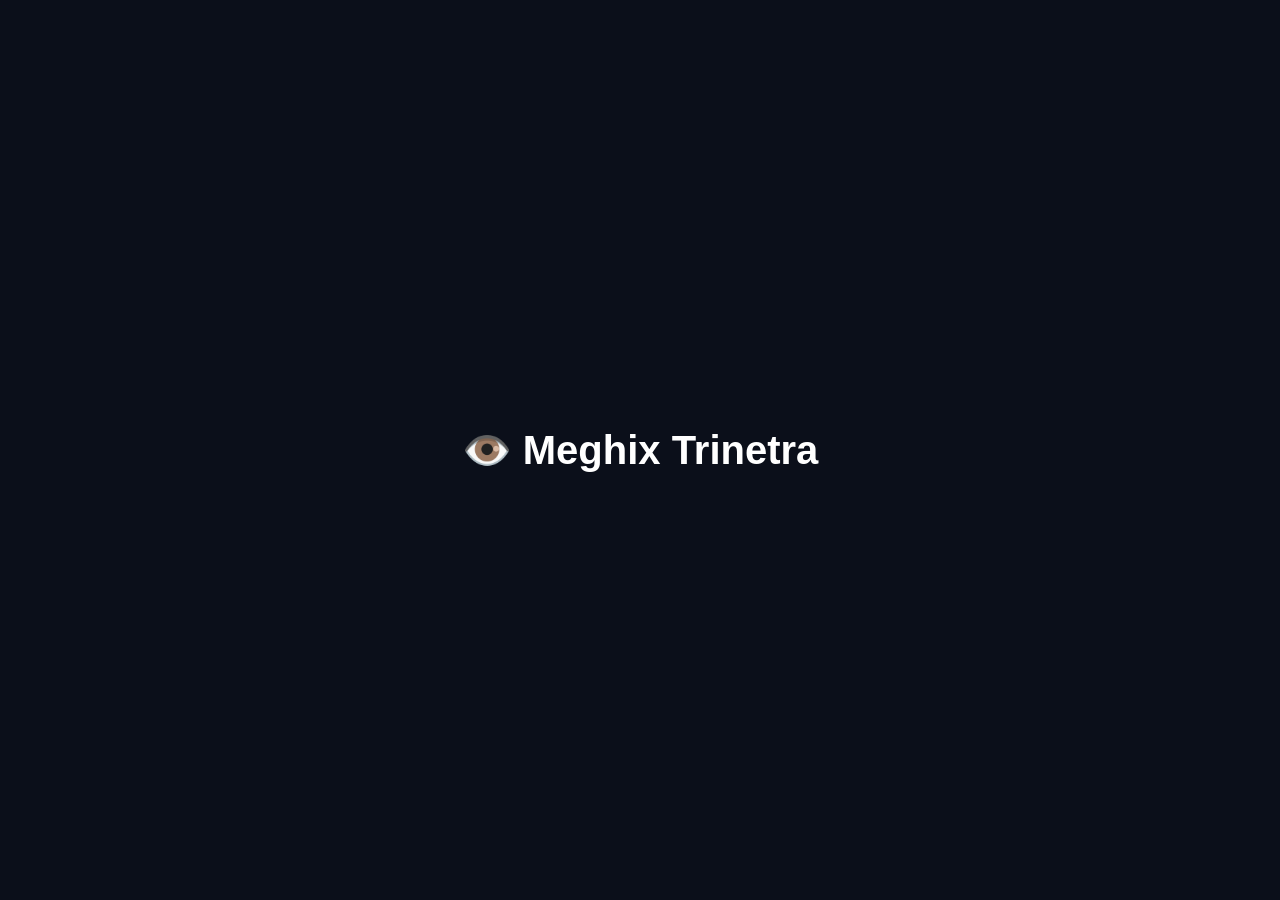
==== final project/templates/index.html @ d05fb09b "Update index.html" ====
<!DOCTYPE html>
<html>
<head>
  <title>Meghix Trinetra</title>
  <style>
    body {
      margin: 0;
      height: 100vh;
      display: flex;
      justify-content: center;
      align-items: center;
      background: #0b0f1a;
      color: white;
      font-family: Arial;
    }

    .logo {
      font-size: 40px;
      font-weight: bold;
      text-align: center;
      animation: fade 2s ease-in-out infinite alternate;
    }

    @keyframes fade {
      from { opacity: 0.3; transform: scale(0.95); }
      to { opacity: 1; transform: scale(1.05); }
    }
  </style>
</head>

<body>
  <div class="logo">
    👁️ Meghix Trinetra
  </div>

 <script>
  setTimeout(() => {
    window.location.href = "/home";
  }, 8000);
 </script>
</body>
</html>
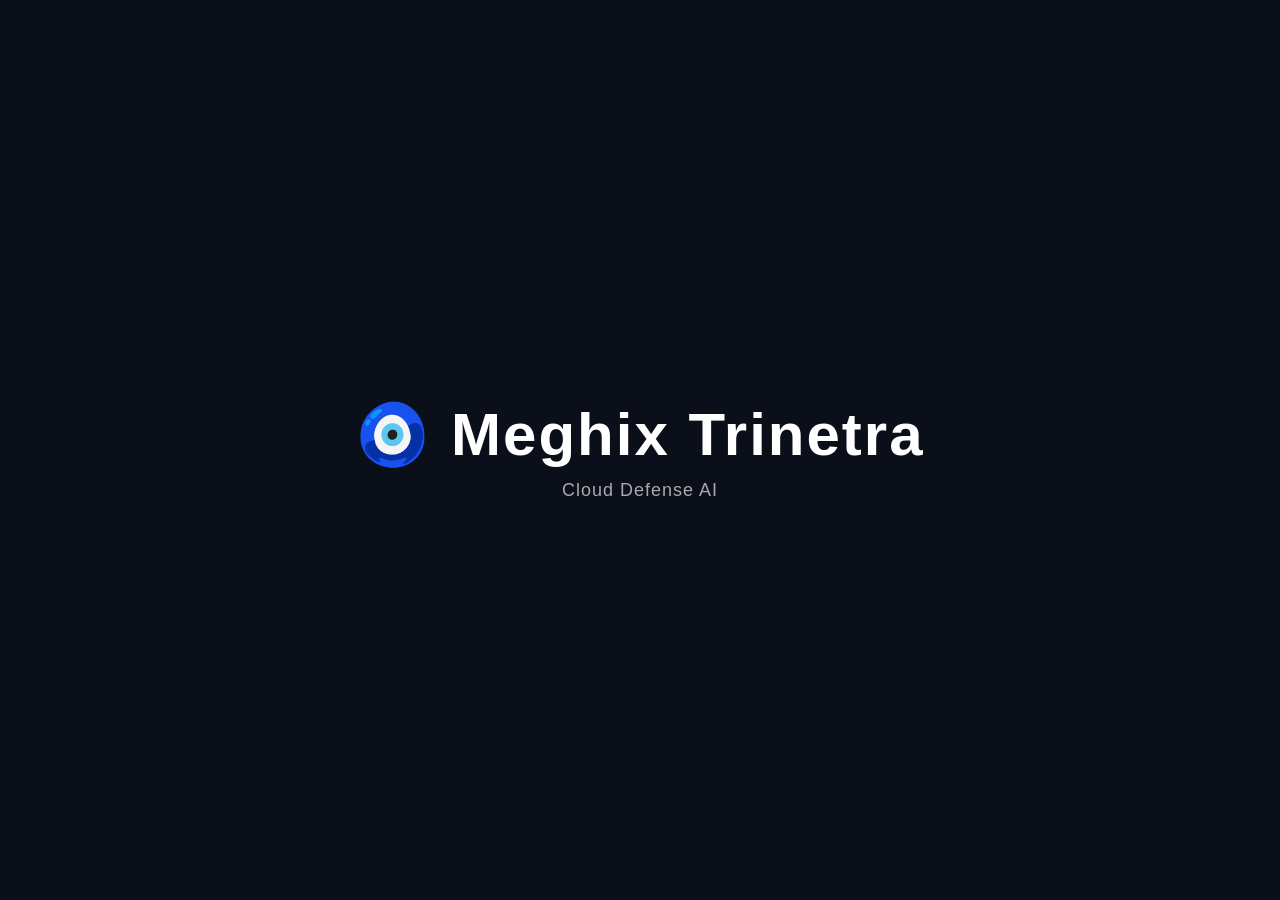
==== commit 4d2ee50d: "Refactor index.html for styling and structure" ====
--- a/final project/templates/index.html
+++ b/final project/templates/index.html
@@ -1,7 +1,8 @@
-<!DOCTYPE html>
+ <!DOCTYPE html>
 <html>
 <head>
   <title>Meghix Trinetra</title>
+
   <style>
     body {
       margin: 0;
@@ -10,33 +11,47 @@
       justify-content: center;
       align-items: center;
       background: #0b0f1a;
+      font-family: Arial, sans-serif;
       color: white;
-      font-family: Arial;
+    }
+
+    .container {
+      text-align: center;
+      animation: fadeIn 2s ease-in-out;
     }
 
     .logo {
-      font-size: 40px;
+      font-size: 60px;   /* 🔥 BIG TEXT */
       font-weight: bold;
-      text-align: center;
-      animation: fade 2s ease-in-out infinite alternate;
+      letter-spacing: 2px;
     }
 
-    @keyframes fade {
-      from { opacity: 0.3; transform: scale(0.95); }
-      to { opacity: 1; transform: scale(1.05); }
+    .tagline {
+      margin-top: 10px;
+      font-size: 18px;
+      color: #aaa;
+      letter-spacing: 1px;
+    }
+
+    @keyframes fadeIn {
+      from { opacity: 0; transform: scale(0.9); }
+      to { opacity: 1; transform: scale(1); }
     }
   </style>
 </head>
 
 <body>
-  <div class="logo">
-    👁️ Meghix Trinetra
+
+  <div class="container">
+    <div class="logo">🧿 Meghix Trinetra</div>
+    <div class="tagline">Cloud Defense AI</div>
   </div>
 
- <script>
-  setTimeout(() => {
-    window.location.href = "/home";
-  }, 8000);
- </script>
+  <script>
+    setTimeout(() => {
+      window.location.href = "/home";
+    }, 8000);
+  </script>
+
 </body>
 </html>
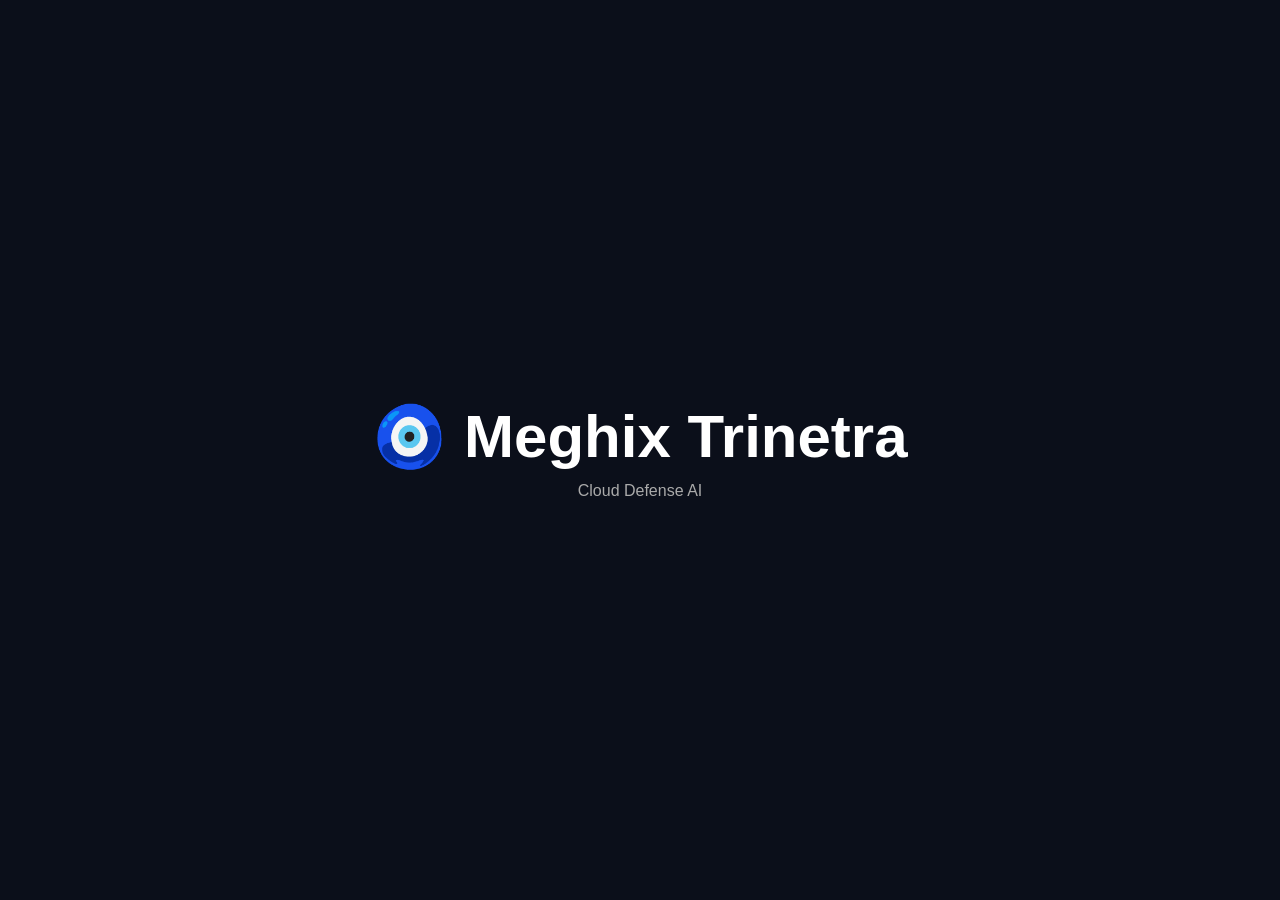
==== commit 7ae94248: "Update index.html" ====
--- a/final project/templates/index.html
+++ b/final project/templates/index.html
@@ -1,4 +1,4 @@
- <!DOCTYPE html>
+<!DOCTYPE html>
 <html>
 <head>
   <title>Meghix Trinetra</title>
@@ -11,7 +11,7 @@
       justify-content: center;
       align-items: center;
       background: #0b0f1a;
-      font-family: Arial, sans-serif;
+      font-family: Arial;
       color: white;
     }
 
@@ -21,16 +21,13 @@
     }
 
     .logo {
-      font-size: 60px;   /* 🔥 BIG TEXT */
+      font-size: 60px;
       font-weight: bold;
-      letter-spacing: 2px;
     }
 
     .tagline {
       margin-top: 10px;
-      font-size: 18px;
       color: #aaa;
-      letter-spacing: 1px;
     }
 
     @keyframes fadeIn {
@@ -50,7 +47,7 @@
   <script>
     setTimeout(() => {
       window.location.href = "/home";
-    }, 8000);
+    }, 3000);
   </script>
 
 </body>
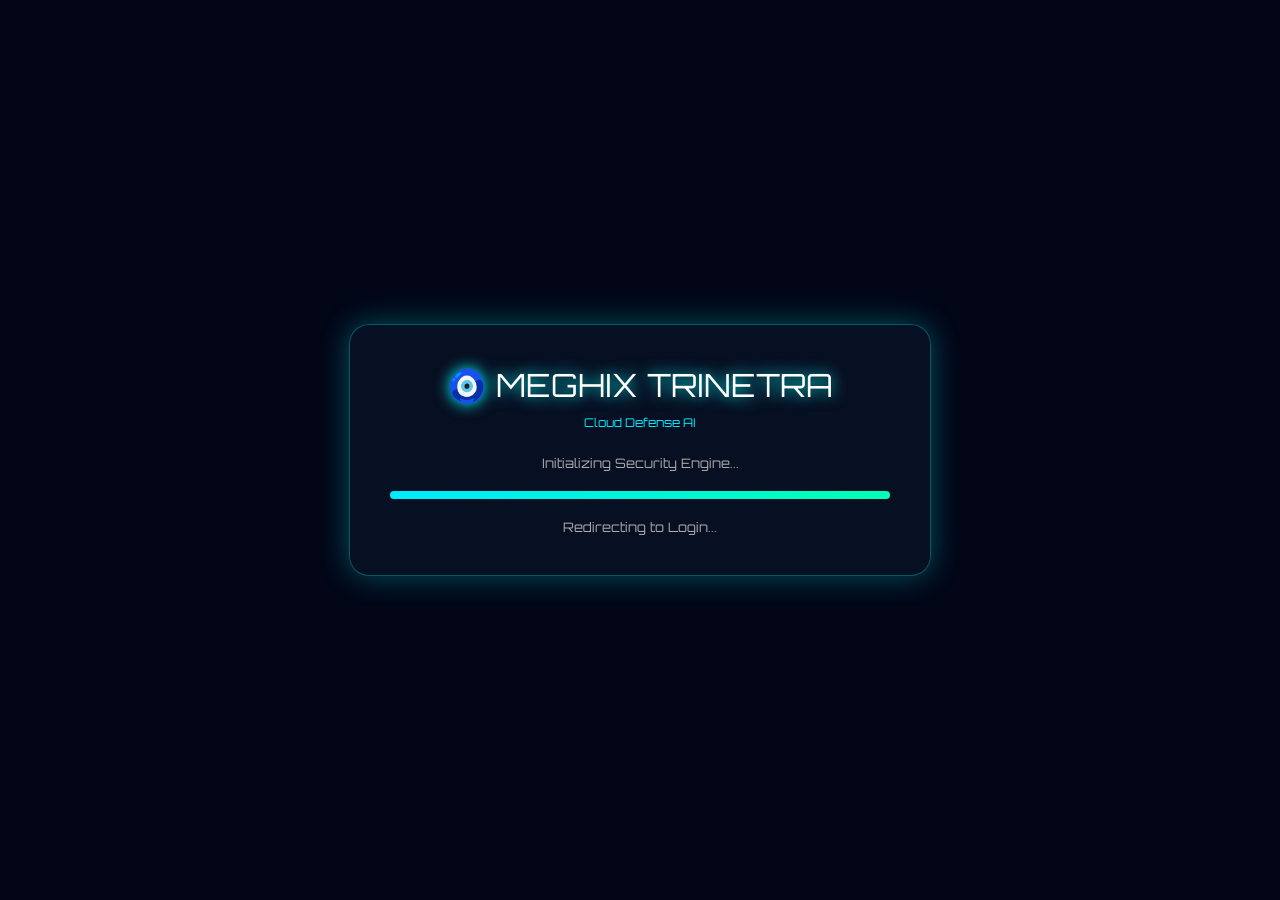
==== commit 5d39fd4d: "Update index.html" ====
--- a/final project/templates/index.html
+++ b/final project/templates/index.html
@@ -3,52 +3,101 @@
 <head>
   <title>Meghix Trinetra</title>
 
+  <link href="https://fonts.googleapis.com/css2?family=Orbitron:wght@400;600&display=swap" rel="stylesheet">
+
   <style>
     body {
-      margin: 0;
-      height: 100vh;
-      display: flex;
-      justify-content: center;
-      align-items: center;
-      background: #0b0f1a;
-      font-family: Arial;
-      color: white;
+      margin:0;
+      height:100vh;
+      display:flex;
+      justify-content:center;
+      align-items:center;
+      background:#020617;
+      font-family:'Orbitron', sans-serif;
+      color:white;
+      overflow:hidden;
     }
 
-    .container {
-      text-align: center;
-      animation: fadeIn 2s ease-in-out;
+    .card {
+      width:500px;
+      padding:40px;
+      border-radius:20px;
+      text-align:center;
+      background: rgba(10,20,40,0.7);
+      backdrop-filter: blur(20px);
+      border:1px solid rgba(0,255,255,0.3);
+      box-shadow: 0 0 30px rgba(0,255,255,0.3);
+      animation: fadeIn 1.5s ease;
     }
 
     .logo {
-      font-size: 60px;
-      font-weight: bold;
+      font-size:32px;
+      margin-bottom:10px;
+      text-shadow:0 0 15px cyan;
     }
 
-    .tagline {
-      margin-top: 10px;
-      color: #aaa;
+    .subtitle {
+      font-size:12px;
+      color:#00eaff;
+      margin-bottom:25px;
+    }
+
+    .loading-text {
+      font-size:13px;
+      color:#aaa;
+      margin-top:20px;
+    }
+
+    /* Progress bar */
+    .progress-bar {
+      width:100%;
+      height:8px;
+      background:#111;
+      border-radius:10px;
+      margin-top:20px;
+      overflow:hidden;
+    }
+
+    .progress {
+      height:100%;
+      width:0%;
+      background: linear-gradient(90deg,#00eaff,#00ffb3);
+      animation: load 3s linear forwards;
+    }
+
+    @keyframes load {
+      from { width:0%; }
+      to { width:100%; }
     }
 
     @keyframes fadeIn {
-      from { opacity: 0; transform: scale(0.9); }
-      to { opacity: 1; transform: scale(1); }
+      from { opacity:0; transform:scale(0.9); }
+      to { opacity:1; transform:scale(1); }
     }
+
   </style>
 </head>
 
 <body>
 
-  <div class="container">
-    <div class="logo">🧿 Meghix Trinetra</div>
-    <div class="tagline">Cloud Defense AI</div>
+<div class="card">
+  <div class="logo">🧿 MEGHIX TRINETRA</div>
+  <div class="subtitle">Cloud Defense AI</div>
+
+  <div class="loading-text">Initializing Security Engine...</div>
+
+  <div class="progress-bar">
+    <div class="progress"></div>
   </div>
 
-  <script>
-    setTimeout(() => {
-      window.location.href = "/home";
-    }, 3000);
-  </script>
+  <div class="loading-text">Redirecting to Login...</div>
+</div>
+
+<script>
+  setTimeout(() => {
+    window.location.href = "/login";
+  }, 3000);
+</script>
 
 </body>
 </html>
